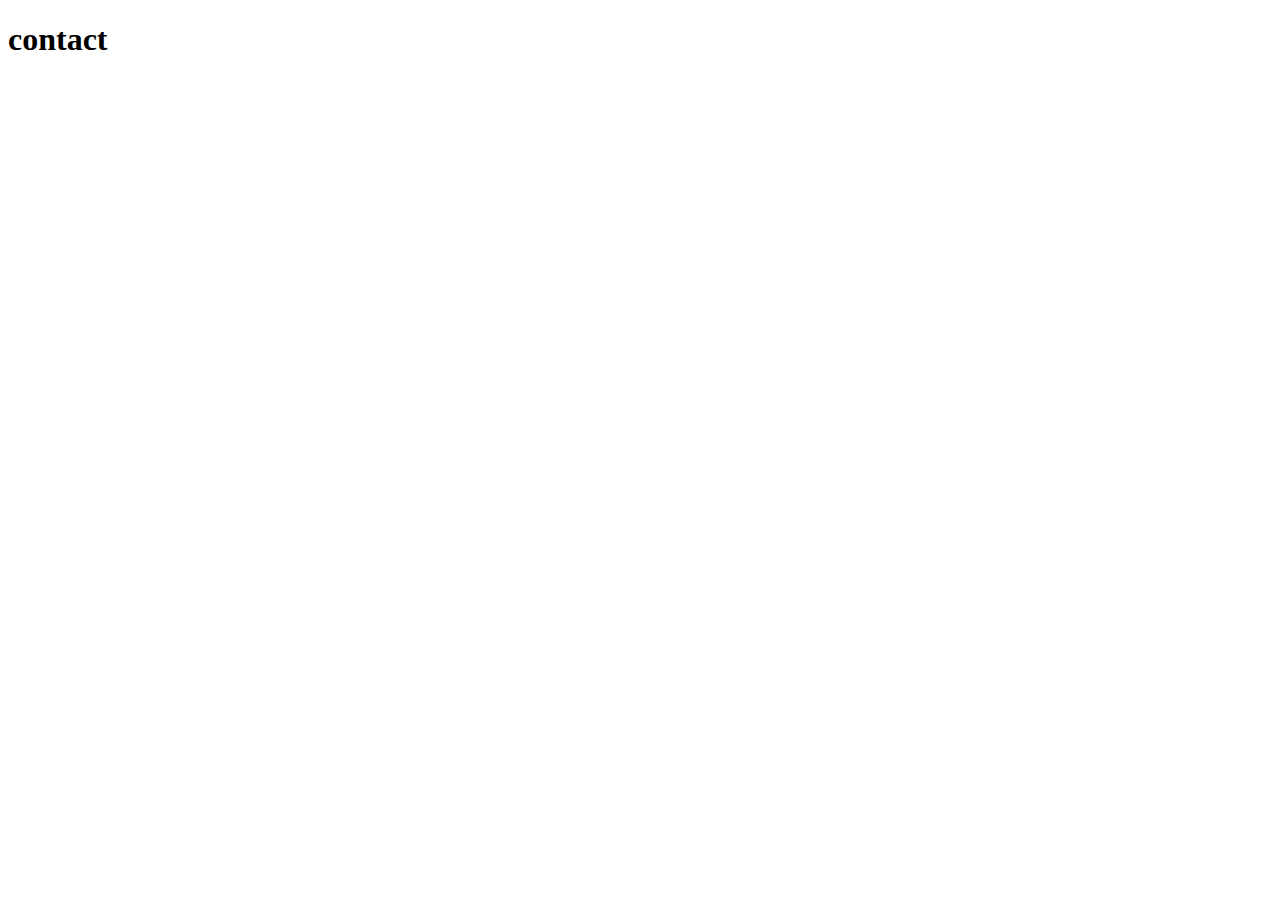
==== contact.html @ 54f1c0ce "i created contact page" ====
<!DOCTYPE html>
<html lang="en">
<head>
    <meta charset="UTF-8">
    <meta name="viewport" content="width=device-width, initial-scale=1.0">
    <title>Document</title>
</head>
<body>
    <h1>contact</h1>
    
</body>
</html>
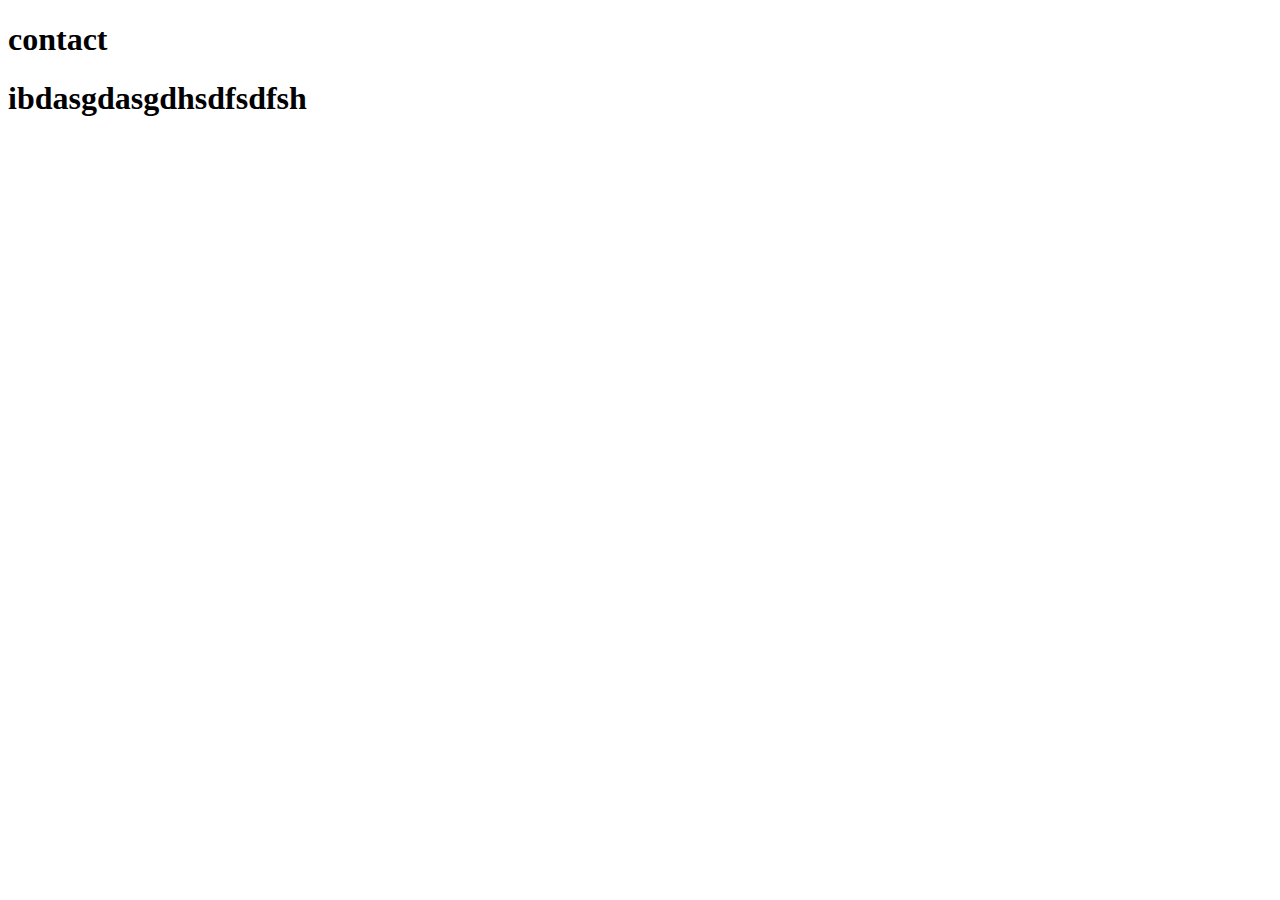
==== commit 4913ea51: "g" ====
--- a/contact.html
+++ b/contact.html
@@ -7,6 +7,6 @@
 </head>
 <body>
     <h1>contact</h1>
-    
+    <h1>ibdasgdasgdhsdfsdfsh</h1>
 </body>
 </html>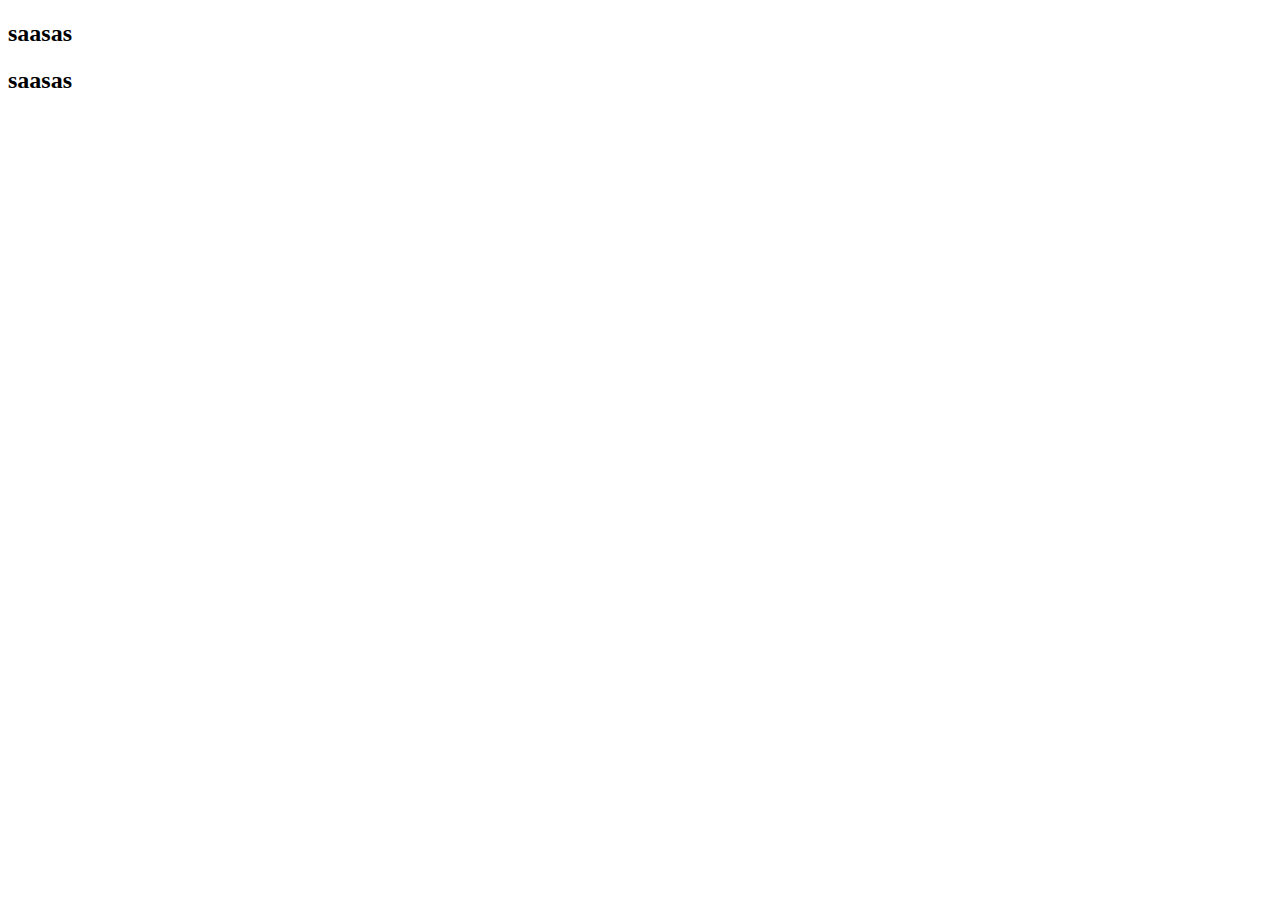
==== commit faed6a77: "saa" ====
--- a/contact.html
+++ b/contact.html
@@ -6,7 +6,10 @@
     <title>Document</title>
 </head>
 <body>
-    <h1>contact</h1>
-    <h1>ibdasgdasgdhsdfsdfsh</h1>
+    <h2>saasas</h2>
+    <h2>saasas</h2>
+
+
+
 </body>
 </html>